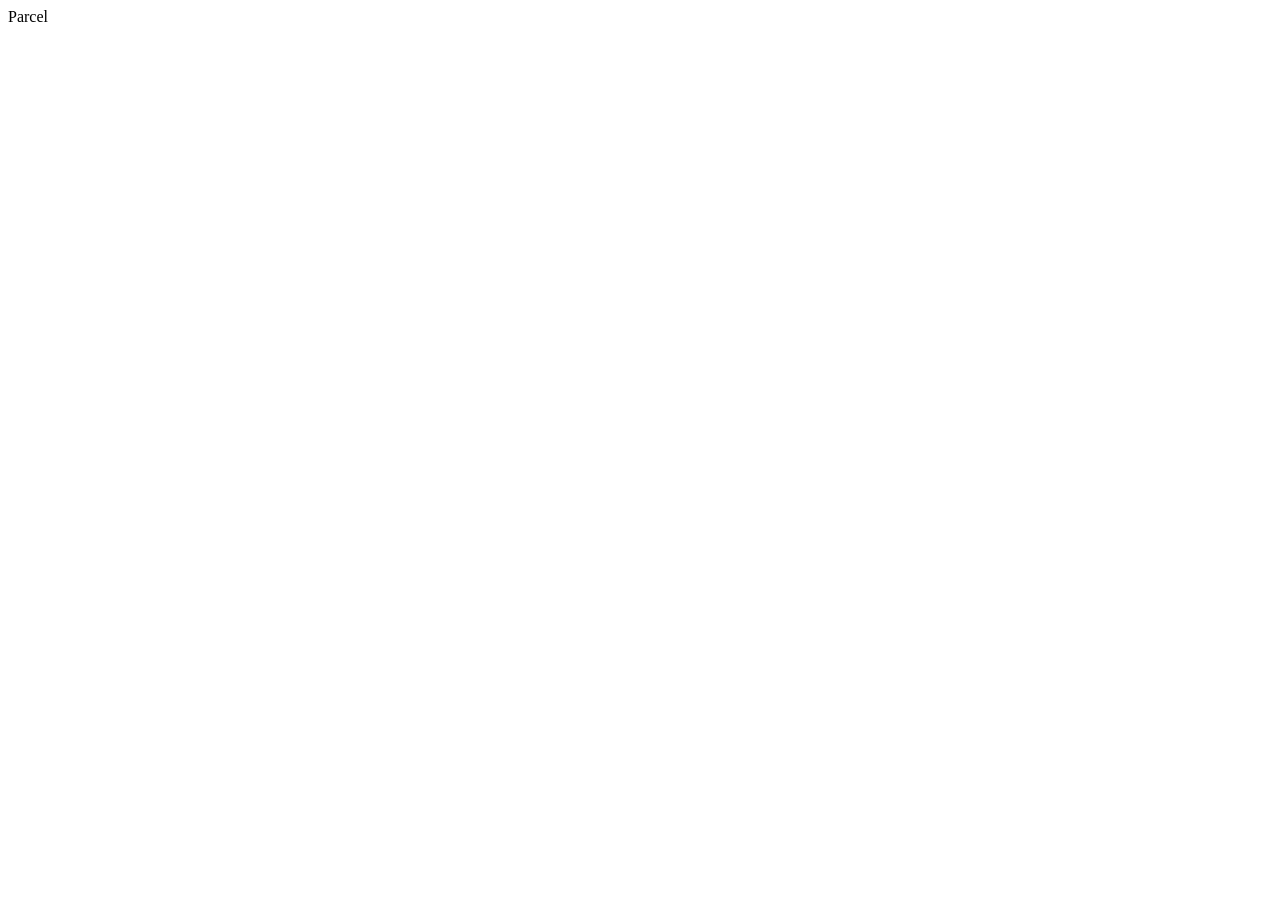
==== src/index.html @ 54f7f011 "Add files parcel" ====
<!DOCTYPE html>
<html lang="en">

<head>
  <meta charset="UTF-8">
  <meta name="viewport" content="width=device-width, initial-scale=1.0">
  <link rel="stylesheet" href="./scss/style.scss">
  <title>Parcel</title>
</head>

<body>
  <module href="/header.html">Parcel</module>
</body>

</html>
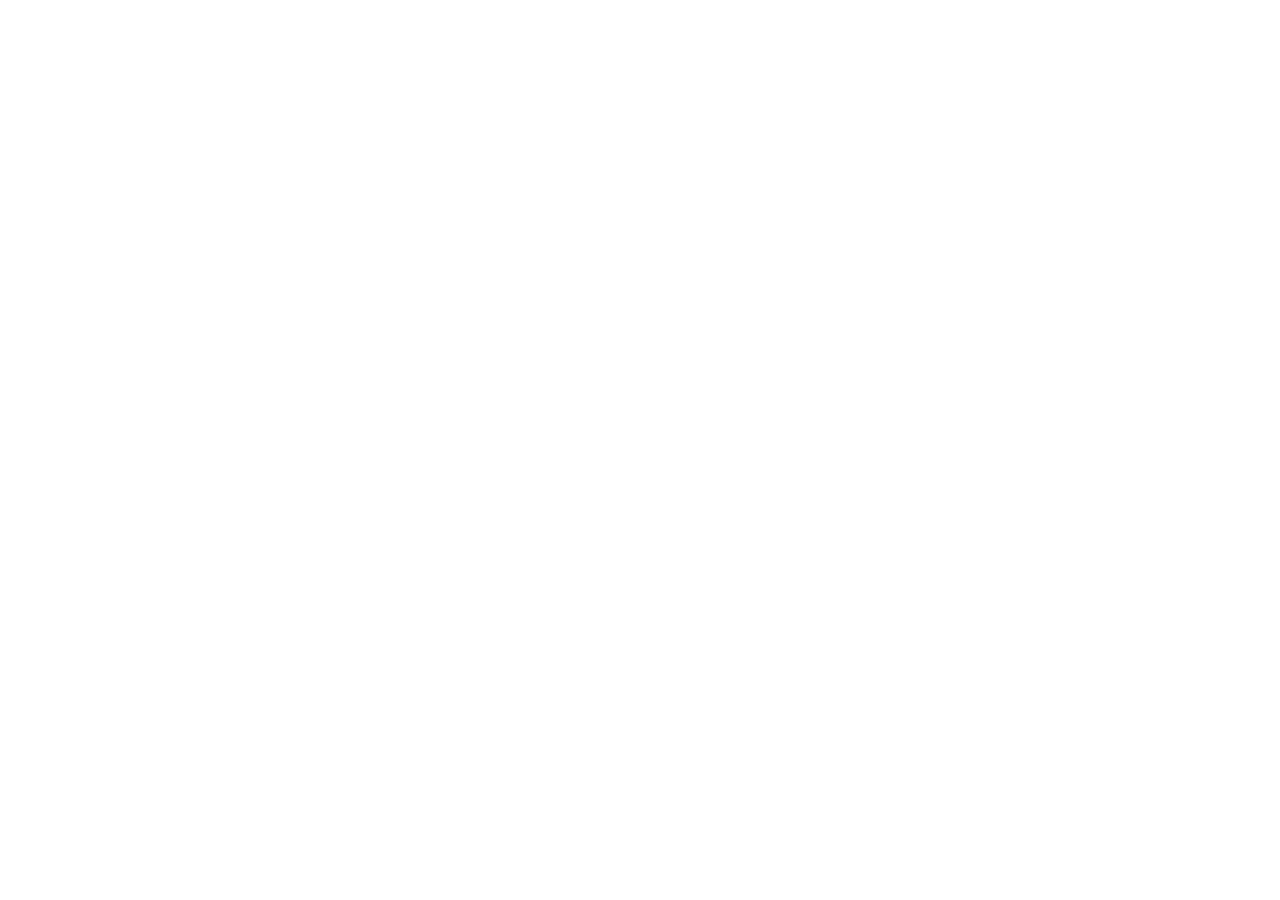
==== commit cb83c7a0: "add layout header" ====
--- a/src/index.html
+++ b/src/index.html
@@ -4,12 +4,17 @@
 <head>
   <meta charset="UTF-8">
   <meta name="viewport" content="width=device-width, initial-scale=1.0">
+  <link rel="stylesheet" href="https://cdn.jsdelivr.net/npm/uikit@3.6.9/dist/css/uikit.min.css" />
   <link rel="stylesheet" href="./scss/style.scss">
-  <title>Parcel</title>
+  <title>MONTICELLO</title>
 </head>
 
 <body>
-  <module href="/header.html">Parcel</module>
+  <module href="/header.html"></module>
+  <module href="/we-do.html"></module> 
+  <script src="https://cdn.jsdelivr.net/npm/uikit@3.6.9/dist/js/uikit.min.js"></script>
+  <script src="https://cdn.jsdelivr.net/npm/uikit@3.6.9/dist/js/uikit-icons.min.js"></script>
+  <script src="/js/burger-menu.js" async></script>
 </body>
-
+ 
 </html>
